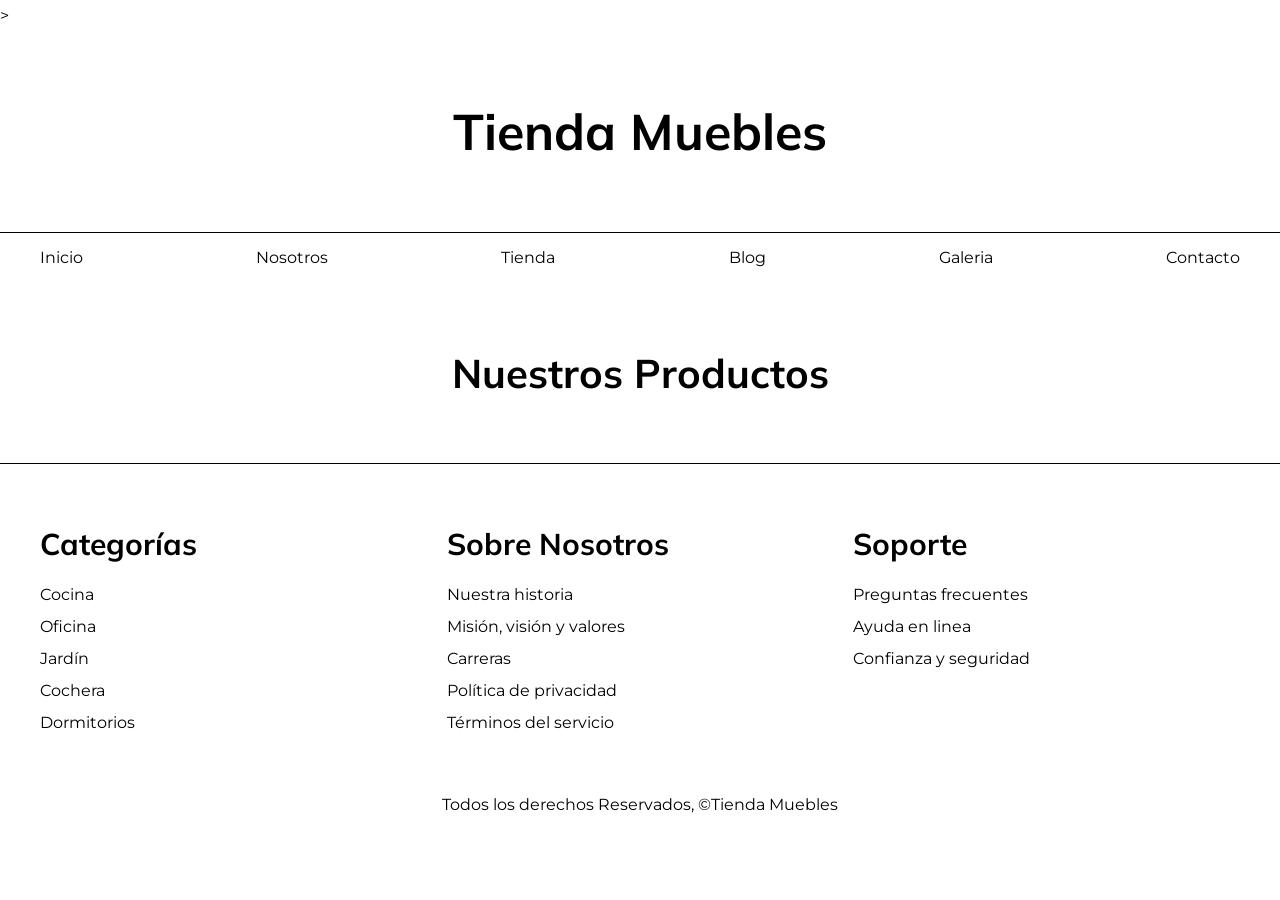
==== base.html @ 6b9de5be "first commit" ====
<!DOCTYPE html>
<html lang="en">
<head>
    <meta charset="UTF-8">
    <meta http-equiv="X-UA-Compatible" content="IE=edge">
    <meta name="viewport" content="width=device-width, initial-scale=1.0">
    <link rel="icon" type="image/png" href="logo/css2.png">
    <link rel="stylesheet" href="css/normalize.css" <link rel="preconnect" href="https://fonts.googleapis.com">
    <link rel="preconnect" href="https://fonts.gstatic.com" crossorigin>
    <link href="https://fonts.googleapis.com/css2?family=Montserrat:ital,wght@0,500;0,700;1,300&family=Mulish&display=swap" rel="stylesheet">>
    <link rel="stylesheet" href="css/styles.css">
    <link rel="icon">
    <title>Nosotros</title>
</head>
<body>
    <header>
     <h1 class="nombre-sitio">Tienda <span>Muebles</span></h1>
    </header> 
 
    <div class="contenedor-navegacion">
     <nav class="navegacion-principal contenedor">
         <a href="index.html">Inicio</a>
         <a href="nosotros.html" target="_blank">Nosotros</a>
         <a href="tienda.html" target="_blank">Tienda</a>
         <a href="blog.html" target="_blank">Blog</a>
         <a href="galeria.html" target="_blank">Galeria</a>
         <a href="contacto.html" target="_blank">Contacto</a>        
        </nav>
    </div>        
 
<main class="contenido-principal contenedor">    
         <h2 class="text-center">Nuestros Productos</h2>
         
             
 </main>
 <footer class="site-footer">
     <div class="grid-footer contenedor">
         <div>
             <h3>Categorías</h3>
             <nav class="footer-menu">
             <a href="#">Cocina</a>
             <a href="#">Oficina</a>
             <a href="#">Jardín</a>
             <a href="#">Cochera</a>
             <a href="#">Dormitorios</a>            
              </nav>
         </div>
         <div>
             <h3>Sobre Nosotros</h3>       
             <nav class="footer-menu">
             <a href="#">Nuestra historia</a>
             <a href="#">Misión, visión y valores</a>
             <a href="#">Carreras</a>
             <a href="#">Política de privacidad</a>
             <a href="#">Términos del servicio</a>            
             </nav>
         </div>
         <div>
             <h3>Soporte</h3>
             <nav class="footer-menu">
             <a href="#">Preguntas frecuentes</a>
             <a href="#">Ayuda en linea</a>
             <a href="#">Confianza y seguridad</a>                        
         </nav>
         </div> 
     </div> 
     
 <p class="copyright">Todos los derechos Reservados, &copy;Tienda Muebles</p>
 
 </footer>   
         
 
     
 </body>
</html>
---- css/styles.css ----
/*TRUCOS QUE SIEMPRE DEBEN IR EN EL CSS*/
html {
    box-sizing: border-box;
    font-size: 62.5%;
}
*, *:before, *:after {
    box-sizing: inherit;
}

/*Globales*/
h1, h2, h3 {
    font-family: 'Mulish', sans-serif;
    margin: 0 0 5rem 0;
}
h3 {
    font-size: 3rem;
}
h2 {
    font-size: 4rem;
}
h1 {
    font-size: 5rem;
}

a {
    text-decoration: none;
    color: black;
}
img {
    max-width: 100%;
    display: block;
}
.btn {
    background-color: #8cbc00;
    display: block;
    color: white;
    text-transform: uppercase;
    font-weight: 700;
    padding: 1rem;
    transition: background-color .3s ease-out;
    text-align: center;
    border: none;
}
.btn:hover {
    background-color: #769c02;
    cursor: pointer;
}
body {
    font-family: 'Montserrat', sans-serif;
    font-size: 1.6rem;
    line-height: 2;
}
/*Utilidades*/
.text-center {
    text-align: center;
}
.max-with-30 {
    max-width: 30rem;
}

/*Navegacion principal*/
.nombre-sitio {
    margin-top: 5rem;    
    text-align: center;
    
}
.navegacion-principal {
    border-color: grey;       
    padding: 2rem 0;
    display: flex;
    flex-direction: row;
    justify-content:space-between;
    height: 50px;
    align-items: center;
    
}
.hero {
    background-image: url(../img/principal.jpg);
    height: 55rem;
    background-repeat: no-repeat;    
    background-size:cover;  
    background-position: center center;
    
}
.contenedor {
    max-width: 120rem;
    margin: 0 auto;
    
}
.contenedor-navegacion {
    border-top: .1rem solid; 
}

/*Categorias*/
.lista-categorias {
    text-align: center;
}  
.categorias {
    padding-top: 5rem;
}  
.categoria a {
    text-align: center;
    display: block;
    padding: 2rem;
    font-size: 2rem;
}
.categoria a:hover {
    background-color: #065C98 ;
    color: white;
    border-bottom-right-radius: 1rem;
    display: block;
}

.listado-categorias {
    display: grid;
    grid-template-columns: repeat(3, 1fr) ;
    gap: 2rem ;    
}

/*Bloque sobre nosotros*/

.sobre-nosotros{
    background-image: linear-gradient(to right, transparent 50%, #065C98 50%, #065C98 100% ), url(../img/nosotros.jpg);
    padding: 10rem 0;
    background-repeat: no-repeat;
    background-size: 100%, 90rem;
}
.sobre-nosotros-grid {    
    display:flex;
    justify-content: flex-end;
}
.texto-nosotros{
    flex-basis: 50%;
    padding-left: 10rem;
    color: white; 


}

/*Bloque nuestros productos*/
.contenido-principal {
    padding-top: 5rem;
}

.listado-productos{
    display: grid;
    grid-template-columns: repeat(6, 1fr);
    gap: 2rem; 
}
.producto:nth-child(1){
   grid-column-start: 1;
   grid-column-end: 7;
   display: grid;
   grid-template-columns: 3fr 1fr; 
}
.producto:nth-child(1) img {
    height: 43rem;
    width: 100%;
    object-fit: cover;
    
}
.producto:nth-child(2){
    grid-column-start: 1;
    grid-column-end: 4;
}
.producto:nth-child(2) img{
    height: 30rem;
    width: 100%;
    object-fit: cover;
}
.producto:nth-child(3){
    grid-column-start: 4;
    grid-column-end: 7;
}
.producto:nth-child(3) img{
    height: 30rem;
    width: 100%;
    object-fit: cover;
}

.producto:nth-child(4){
    grid-column-start: 1;
    grid-column-end: 3;
}
.producto:nth-child(5){
    grid-column-start: 3;
    grid-column-end: 5;
}
.producto:nth-child(6){
    grid-column-start: 5;
    grid-column-end: 7;
}   

.producto {
 background-color: #065C98;
}

.texto-producto{
    text-align: center;
    color: white;
    padding: 2rem;
}
.texto-producto h3{
    margin: 0;
}
.texto-producto p{
    margin: 0 0 .5rem 0;
}

.texto-producto .precio {
    font-size: 2.8rem;
    font-weight: 700;
}

/*Footer*/

.site-footer h3 {
    margin-bottom: .5rem;
}

.site-footer {
    border-top: 1px solid black;
    margin-top: 5rem;
    padding-top: 5rem;
}
.grid-footer {
    display: grid;
    grid-template-columns: repeat(3, 1fr);
    gap: 2rem;
}

.footer-menu a {
    display: block;    
    
}

.copyright {
    text-align: center;
    margin-top: 5rem;
}

/*Nosotros*/

.contenido-nosotros {
    display: grid;
    grid-template-columns: 1fr 2fr;
    grid-template-columns: repeat(auto-fit, minmax(25rem, 1fr));
    column-gap: 4rem;
}

.informacion-nosotros {
    display: flex;
    flex-direction: column;
    justify-content: center;
}

/*Blog*/

.contenedor-blog {
    display: grid;
    grid-template-columns: 2fr 1fr;
    column-gap: 4rem;
}

.entrada {
    border-bottom: 2px solid grey;
    padding-bottom: 4rem;
    margin-bottom: 2rem;
}

.entrada:last-of-type {
    border: none;
}

.entrada-meta{
    display: flex;
    justify-content: space-between;
}

.entrada-meta p {
    font-weight: 900;
}

.entrada-meta span {
    color: #065C98
}

.contenido-entrada-blog {
    width: 60rem;
    margin: 0 auto;
}

/*Galeria*/

.galeria{
    list-style: none;
    padding: 0;
    margin: 0;
    display: grid;
    grid-template-columns: repeat(3, 1fr);
    gap: 2rem;   
}

.galeria img {
    height: 40rem;
    width: 40rem;
    object-fit:cover;
}

/*Formulario*/

.formulario{
    max-width: 60rem;
    margin: 0 auto;
}

.formulario fieldset {
    border: 1px solid black;
    margin-bottom: 2rem;
}

.formulario legend {
    background-color: #005485;
    width: 100%;
    text-align: center;
    color: white;
    text-transform: uppercase;
    font-weight: 700;
    padding: 1rem;
    margin-bottom: 4rem;
}

.campo {
    display: flex;
    margin-bottom: 2rem;
}

.campo label {
    flex-basis: 10rem;

}

.campo .input, .campo select, .campo textarea {
    flex: 1;
    border: 1px solid black;
    padding: 1rem;
}
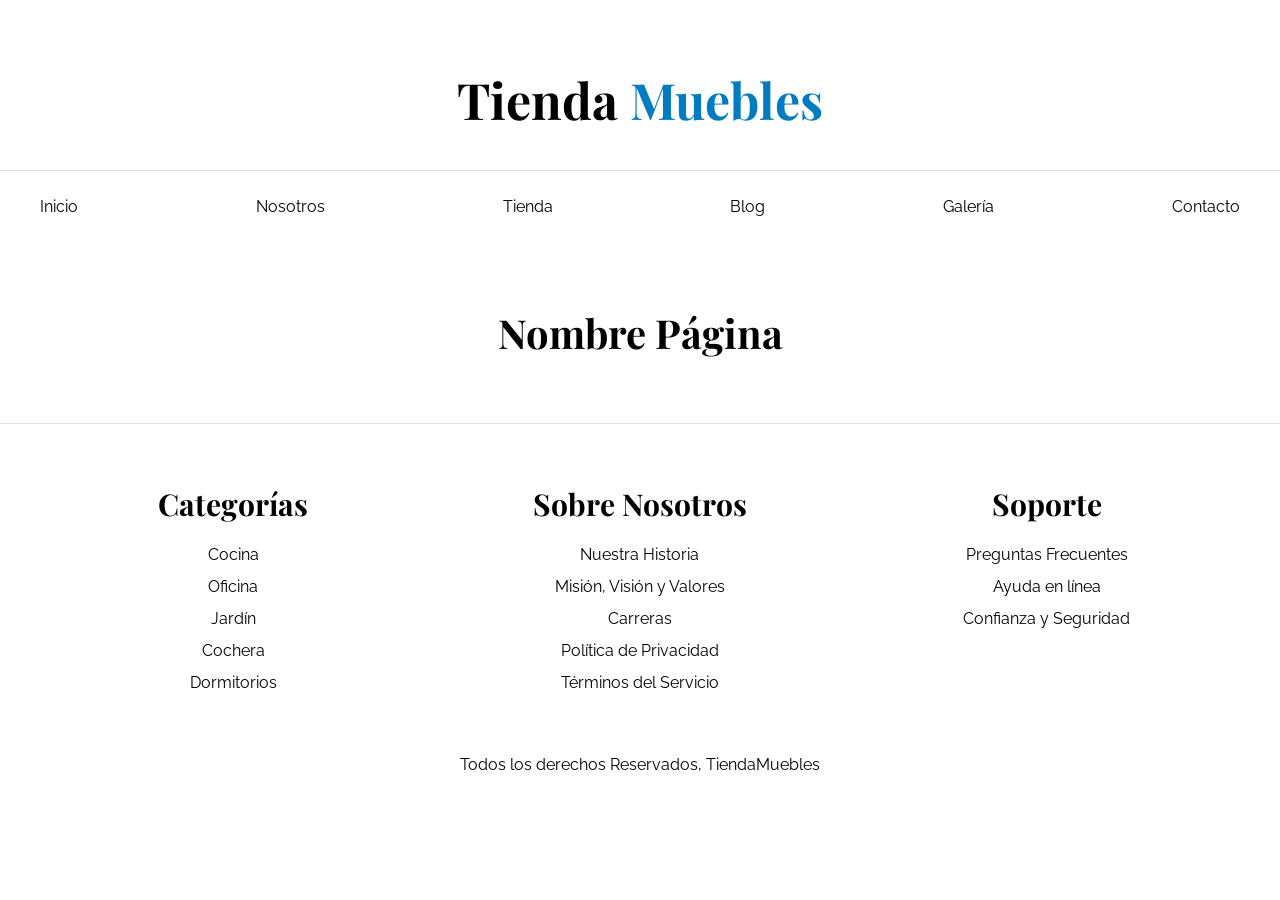
==== commit ac09c5cc: "Se sube el proyecto" ====
--- a/base.html
+++ b/base.html
@@ -1,75 +1,79 @@
 <!DOCTYPE html>
-<html lang="en">
+<html lang="es">
 <head>
     <meta charset="UTF-8">
     <meta http-equiv="X-UA-Compatible" content="IE=edge">
     <meta name="viewport" content="width=device-width, initial-scale=1.0">
-    <link rel="icon" type="image/png" href="logo/css2.png">
-    <link rel="stylesheet" href="css/normalize.css" <link rel="preconnect" href="https://fonts.googleapis.com">
-    <link rel="preconnect" href="https://fonts.gstatic.com" crossorigin>
-    <link href="https://fonts.googleapis.com/css2?family=Montserrat:ital,wght@0,500;0,700;1,300&family=Mulish&display=swap" rel="stylesheet">>
-    <link rel="stylesheet" href="css/styles.css">
-    <link rel="icon">
-    <title>Nosotros</title>
+    <title>Ecommerce - Home</title>
+    <link rel="stylesheet" href="css/normalize.css">
+    <link rel="preconnect" href="https://fonts.googleapis.com">
+<link rel="preconnect" href="https://fonts.gstatic.com" crossorigin>
+<link href="https://fonts.googleapis.com/css2?family=Playfair+Display:wght@700&family=Raleway:wght@400;700;900&display=swap" rel="stylesheet">
+    <link rel="stylesheet" href="css/app.css">
 </head>
 <body>
     <header>
-     <h1 class="nombre-sitio">Tienda <span>Muebles</span></h1>
-    </header> 
- 
+        <h1 class="nombre-sitio">Tienda <span> Muebles </span></h1>
+    </header>
+    
     <div class="contenedor-navegacion">
-     <nav class="navegacion-principal contenedor">
-         <a href="index.html">Inicio</a>
-         <a href="nosotros.html" target="_blank">Nosotros</a>
-         <a href="tienda.html" target="_blank">Tienda</a>
-         <a href="blog.html" target="_blank">Blog</a>
-         <a href="galeria.html" target="_blank">Galeria</a>
-         <a href="contacto.html" target="_blank">Contacto</a>        
+        <nav class="nav-principal contenedor">
+            <a href="index.html">Inicio</a>
+            <a href="nosotros.html">Nosotros</a>
+            <a href="tienda.html">Tienda</a>
+            <a href="blog.html">Blog</a>
+            <a href="galeria.html">Galería</a>
+            <a href="contacto.html">Contacto</a>
         </nav>
-    </div>        
- 
-<main class="contenido-principal contenedor">    
-         <h2 class="text-center">Nuestros Productos</h2>
-         
-             
- </main>
- <footer class="site-footer">
-     <div class="grid-footer contenedor">
-         <div>
-             <h3>Categorías</h3>
-             <nav class="footer-menu">
-             <a href="#">Cocina</a>
-             <a href="#">Oficina</a>
-             <a href="#">Jardín</a>
-             <a href="#">Cochera</a>
-             <a href="#">Dormitorios</a>            
-              </nav>
-         </div>
-         <div>
-             <h3>Sobre Nosotros</h3>       
-             <nav class="footer-menu">
-             <a href="#">Nuestra historia</a>
-             <a href="#">Misión, visión y valores</a>
-             <a href="#">Carreras</a>
-             <a href="#">Política de privacidad</a>
-             <a href="#">Términos del servicio</a>            
-             </nav>
-         </div>
-         <div>
-             <h3>Soporte</h3>
-             <nav class="footer-menu">
-             <a href="#">Preguntas frecuentes</a>
-             <a href="#">Ayuda en linea</a>
-             <a href="#">Confianza y seguridad</a>                        
-         </nav>
-         </div> 
-     </div> 
-     
- <p class="copyright">Todos los derechos Reservados, &copy;Tienda Muebles</p>
- 
- </footer>   
-         
- 
-     
- </body>
+    </div>
+
+    
+    <main class="contenido-principal contenedor ">
+        <h2 class="text-center">Nombre Página</h2>
+        
+    </main>
+
+
+
+
+    <footer class="site-footer">
+        <div class="grid-footer contenedor">
+            <div>
+                <h3>Categorías</h3>
+
+                <nav class="footer-menu">
+                    <a href="#">Cocina</a>
+                    <a href="#">Oficina</a>
+                    <a href="#">Jardín</a>
+                    <a href="#">Cochera</a>
+                    <a href="#">Dormitorios</a>
+                </nav>
+            </div>
+
+            <div>
+                <h3>Sobre Nosotros</h3>
+                <nav class="footer-menu">
+                    <a href="#">Nuestra Historia</a>
+                    <a href="#">Misión, Visión y Valores</a>
+                    <a href="#">Carreras</a>
+                    <a href="#">Política de Privacidad</a>
+                    <a href="#">Términos del Servicio</a>
+                </nav>
+            </div>
+
+            <div>
+                <h3>Soporte</h3>
+                <nav class="footer-menu">
+                    <a href="#">Preguntas Frecuentes</a>
+                    <a href="#">Ayuda en línea</a>
+                    <a href="#">Confianza y Seguridad</a>
+                </nav>
+            </div>
+
+        </div>
+
+        <p class="copyright">Todos los derechos Reservados, TiendaMuebles</p>
+    </footer>
+
+</body>
 </html>
--- a/css/app.css
+++ b/css/app.css
@@ -0,0 +1,466 @@
+html {
+    box-sizing: border-box;
+    font-size: 62.5%; /* 1REM = 10px */
+}
+*, *:before, *:after {
+    box-sizing: inherit;
+}
+body {
+    font-family: 'Raleway', sans-serif;
+    font-size: 1.6rem;
+    line-height: 2;
+}
+
+/* Globales */
+h1, 
+h2, 
+h3 {
+    font-family: 'Playfair Display', serif;
+    margin: 0 0 2rem 0;
+}
+
+h1 {
+    font-size: 4rem;
+}
+
+@media (min-width: 768px) { 
+    h1 {
+        font-size: 5rem;
+    }
+ }
+
+h2 {
+    font-size: 3.5rem;
+}
+
+@media (min-width: 768px ) { 
+    h2 {
+        font-size: 4rem;
+    }
+ }
+
+h3 {
+    font-size: 2.5rem;
+}
+
+@media (min-width: 768px) { 
+    h3 {
+        font-size: 3rem;
+    }
+ }
+a {
+    text-decoration: none;
+    color: #000;
+}
+.contenedor {
+    max-width: 120rem;
+    margin: 0 auto;
+}
+img {
+    max-width: 100%;
+    display: block;
+}
+
+.btn {
+    background-color: #8cbc00;
+    display: block;
+    color: #FFF;
+    text-transform: uppercase;
+    font-weight: 900;
+    padding: 1rem;
+    transition: background-color .3s ease-out ;
+    text-align: center;
+    border: none;
+    width: 100%;
+}
+.btn:hover {
+    background-color: #769c02;
+    cursor: pointer;
+}
+
+@media (min-width: 768px) { 
+    .btn {
+        width: auto;
+    }
+ }
+
+/** Utilidades */
+.text-center {
+    text-align: center;
+}
+
+@media (min-width: 768px) { 
+    .max-width-30 {
+        max-width: 30rem;
+    }
+ }
+
+
+/** Header y Navegacion **/
+.nombre-sitio {
+    margin-top: 5rem;
+    text-align: center;
+}
+.nombre-sitio span {
+    color: #037bc0;
+}
+.contenedor-navegacion {
+    border-top: .1rem solid #e1e1e1;
+}
+.nav-principal {
+    padding: 2rem 0;
+    display: flex;
+    flex-direction: column;
+    align-items: center;
+    
+}
+
+@media (min-width: 768px) { 
+    .nav-principal {
+        justify-content: space-between;
+        flex-direction: row;  
+    }
+ }
+
+.hero {
+    background-image: url(../img/principal.jpg);
+    background-repeat: no-repeat;
+    background-size: cover;
+    background-position: center center;
+    height: 25rem;
+}
+
+@media (min-width: 768px) { 
+    .hero {
+        height: 55rem;
+    }
+ }
+
+/** Categorias **/
+.categorias {
+    padding: 5rem 0;
+}
+
+.categoria {
+    margin-bottom: 2rem;
+}
+
+@media (min-width: 768px) { 
+    .categoria {
+        margin-bottom: 0;
+    }
+ }
+
+.categoria img {
+    width: 100%;
+}
+
+.categoria a {
+    text-align: center;
+    display: block;
+    padding: 2rem;
+    font-size: 2rem;
+}
+.categoria a:hover {
+    background-color: #037bc0;
+    color: #FFFFFF;
+    border-bottom-right-radius: 1rem;
+}
+
+@media (min-width: 768px) { 
+    .listado-categorias {
+        display: grid;
+        grid-template-columns: repeat(3, 1fr);
+        gap: 2rem;
+    }
+ }
+
+/** Bloque Nosotros */
+
+.sobre-nosotros {
+    background-image: linear-gradient( to bottom, transparent 50%, #037bc0 50%, #037bc0 100% ), url(../img/nosotros.jpg);
+    background-position: center, top left;    
+    background-repeat: no-repeat;
+    background-size: 100%, 70rem;
+    
+}
+
+
+@media (min-width: 768px) { 
+    .sobre-nosotros {
+        background-image: linear-gradient( to right, transparent 50%, #037bc0 50%, #037bc0 100% ), url(../img/nosotros.jpg);
+        background-position: left center ;
+        padding: 10rem 0;        
+        background-size: 100%, 160rem;
+    }
+ }
+
+.sobre-nosotros-grid {
+    display: grid;
+    grid-template-rows: repeat(2, 1fr);    
+}
+
+@media (min-width: 768px) { 
+    .sobre-nosotros-grid {
+        grid-template-columns: repeat(2, 1fr);
+        grid-template-rows: unset;
+        column-gap: 10rem;
+    }
+ }
+
+.texto-nosotros {
+    grid-row: 2 / 3;    
+    color: #FFF;
+    padding: 5rem;
+    
+}
+
+@media (min-width: 768px) { 
+    .texto-nosotros {
+        grid-column: 2 / 3;        
+    }
+ }
+
+/** Listado de Productos **/
+.contenido-principal {
+    padding-top: 5rem;
+}
+
+@media (min-width: 768px) { 
+    .listado-productos {
+        display: grid;
+        grid-template-columns: repeat(6, 1fr);
+        gap: 2rem;
+    }
+    .producto:nth-child(1) {
+        grid-column-start: 1;
+        grid-column-end: 7;
+        display: grid;
+        grid-template-columns: 3fr 1fr;
+    }
+    .producto:nth-child(1) img {
+        height: 43rem;
+        width: 100%;
+        object-fit: cover;
+    }
+    .producto:nth-child(2) {
+        grid-column-start: 1;
+        grid-column-end: 4;
+    }
+    .producto:nth-child(2) img,
+    .producto:nth-child(3) img {
+        height: 30rem;
+        width: 100%;
+        object-fit: cover;
+    }
+    .producto:nth-child(3) {
+        grid-column-start: 4;
+        grid-column-end: 7;
+    }
+    .producto:nth-child(4) {
+        grid-column-start: 1;
+        grid-column-end: 3;
+    }
+    .producto:nth-child(5) {
+        grid-column-start: 3;
+        grid-column-end: 5;
+    }
+    .producto:nth-child(6) {
+        grid-column-start: 5;
+        grid-column-end: 7;
+    }
+ }
+
+
+.producto {
+    background-color: #037bc0;
+    margin-bottom: 2rem;
+}
+
+@media (min-width: 768px) { 
+    .producto {
+        margin-bottom: 0;
+    }
+ }
+
+.producto:nth-child(6) {
+    margin-bottom: 0;
+}
+
+.texto-producto {
+    text-align: center;
+    color: #FFFFFF;
+    padding: 2rem;
+}
+.texto-producto h3 {
+    margin: 0;
+}
+.texto-producto p {
+    margin: 0 0 .5rem 0;
+}
+.texto-producto .precio {
+    font-size: 2.8rem;
+    font-weight: 900;
+}
+
+/** Footer **/
+.site-footer {
+    border-top: 1px solid #e1e1e1;
+    margin-top: 5rem;
+    padding-top: 5rem;
+}
+.site-footer h3 {
+    margin-bottom: .5rem;
+}
+.grid-footer {
+    text-align: center;
+}
+
+@media (min-width: 768px) { 
+    .grid-footer {
+        display: grid;
+        grid-template-columns: repeat(3, 1fr);
+        gap: 2rem;
+    }
+ }
+
+.footer-menu a {
+    display: block;
+}
+
+.copyright {
+    margin-top: 5rem;
+    text-align: center;
+}
+
+/** Nosotros **/
+.contenido-nosotros {
+    display: grid;
+    grid-template-columns: 1fr 2fr;
+    grid-template-columns: repeat(auto-fit, minmax( 25rem, 1fr ) );
+    column-gap: 4rem;
+}
+.informacion-nosotros {
+    display: flex;
+    flex-direction: column;
+    justify-content: center;
+    padding: 5rem;
+}
+
+@media (min-width: 768px) { 
+    .informacion-nosotros {
+        padding: 0;
+    }
+ }
+
+/** Blog */
+
+@media (min-width: 768px) { 
+    .contenedor-blog {
+        display: grid;
+        grid-template-columns: 2fr 1fr;
+        column-gap: 4rem;
+    }
+ }
+
+.entrada {
+    border-bottom: 2px solid #e1e1e1;   
+    padding-bottom: 4rem; 
+    margin-bottom: 2rem;    
+}
+
+.entrada h2 {
+    text-align: center;
+}
+
+@media (min-width: 768px) { 
+    .entrada h2 {
+        text-align: left;
+    }
+ }
+
+.contenido-blog {
+    padding: 2rem;
+}
+.entrada:last-of-type {
+    border: none;
+}
+
+@media (min-width: 768px) { 
+    .entrada-meta {
+        display: flex;
+        justify-content: space-between;
+    }
+ }
+
+.entrada-meta p {
+    font-weight: bold;
+}
+.entrada-meta span {
+    color: #037bc0;
+}
+.contenido-entrada-blog {
+    width: 60rem;
+    margin: 0 auto;
+}
+
+/* Galeria */
+
+.galeria {
+    list-style: none;
+    padding: 0;
+    margin: 0;
+    display: grid;
+    grid-template-columns: repeat(2, 1fr);
+    gap: 1rem;   
+ }
+
+ @media (min-width: 768px) { 
+    .galeria {
+        grid-template-columns: repeat(3, 1fr);
+    }
+  }
+ 
+ .galeria img {
+    width: 40rem;
+    height: 40rem;
+    object-fit: cover ;   
+ }
+
+/* Formulario */
+
+.formulario {
+    max-width: 60rem;
+    margin: 0 auto;
+}
+
+.formulario fieldset {
+   border: 1px solid black;
+   margin-bottom: 2rem;
+}
+.formulario legend {
+    background-color: #005485;
+    width: 100%;
+    text-align: center;
+    color: #FFF;
+    text-transform: uppercase;
+    font-weight: 900;
+    padding: 1rem;
+    margin-bottom: 4rem;
+
+}
+
+.campo {
+    display: flex;
+    margin-bottom: 2rem;
+}
+.campo label {
+    flex-basis: 10rem;
+} 
+.campo input:not([type="radio"]),
+.campo textarea,
+.campo select  {
+    flex: 1;
+    border: 1px solid #e1e1e1;
+    padding: 1rem;
+}
